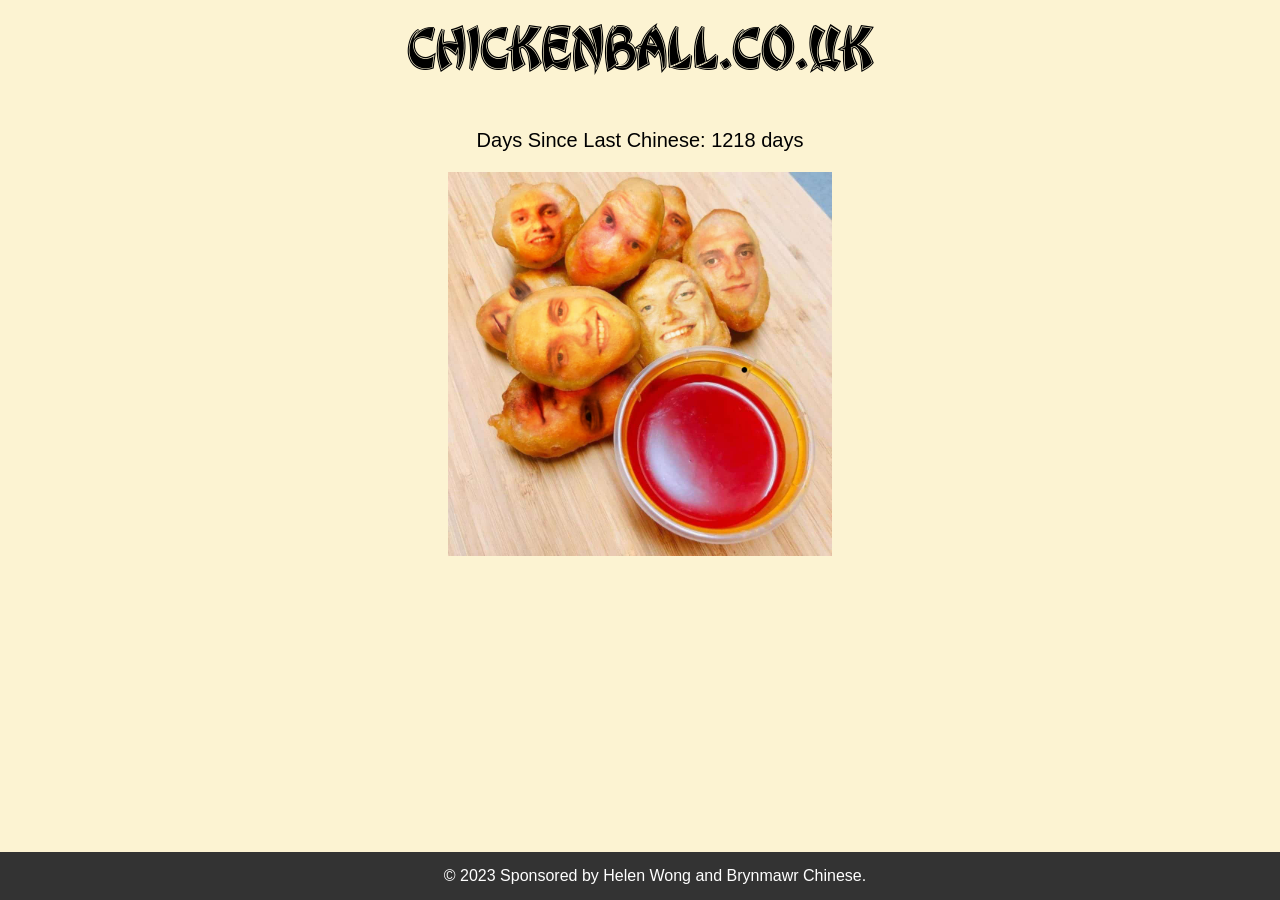
==== index.html @ 242d07c4 "Added chinese font" ====
<!DOCTYPE html>
<html lang="en">
<head>
<meta charset="UTF-8">
<meta name="viewport" content="width=device-width, initial-scale=1.0">
<title>Kalum's Chinese Tracker</title>
<link rel="shortcut icon" href="images/favicon.ico" type="image/x-icon"/>
<link rel="stylesheet" href="style.css">
<link rel="preload" href="assets/ChineseDragon-Regular.woff2" as="font" type="font/woff2" crossorigin>
</head>
<body>
  <div class="content">
    <h1>ChickenBall.co.uk</h1>
    <div id="counter">Days Since Last Chinese: <span id="daysSince"></span></div>
    <img id="main-image" src="images/kalum.png" alt="Main Image">
  </div>
  <div class="footer">
    &copy; 2023 Sponsored by Helen Wong and Brynmawr Chinese.
  </div>
  <script src="app.js"></script>
</body>
</html>
---- style.css ----
@font-face {
  font-family: 'Chinese Dragon';
  src: url('assets/ChineseDragon-Regular.woff2') format('woff2'),
      url('assets/ChineseDragon-Regular.woff') format('woff');
  font-weight: normal;
  font-style: normal;
  font-display: swap;
}

html, body {
  height: 100%;
  margin: 0;
  padding: 0;
}

body {
  font-family: Arial, sans-serif;
  background-color: #fcf3d2;
}

.content {
  flex: 1;
  display: flex;
  flex-direction: column;
  align-items: center;
}

h1 {
  font-family: 'Chinese Dragon';
  font-weight: normal;
  font-size: 69px;
  margin: 20px;
}

#main-image {
  width: 30%;
  height: auto;
}

#counter {
  font-size: 20px;
  margin: 20px;
}

.footer {
  background-color: #333;
  text-align: center;
  color: white;
  padding: 15px;
  position: fixed;
  bottom: 0;
  width: 100%;
}
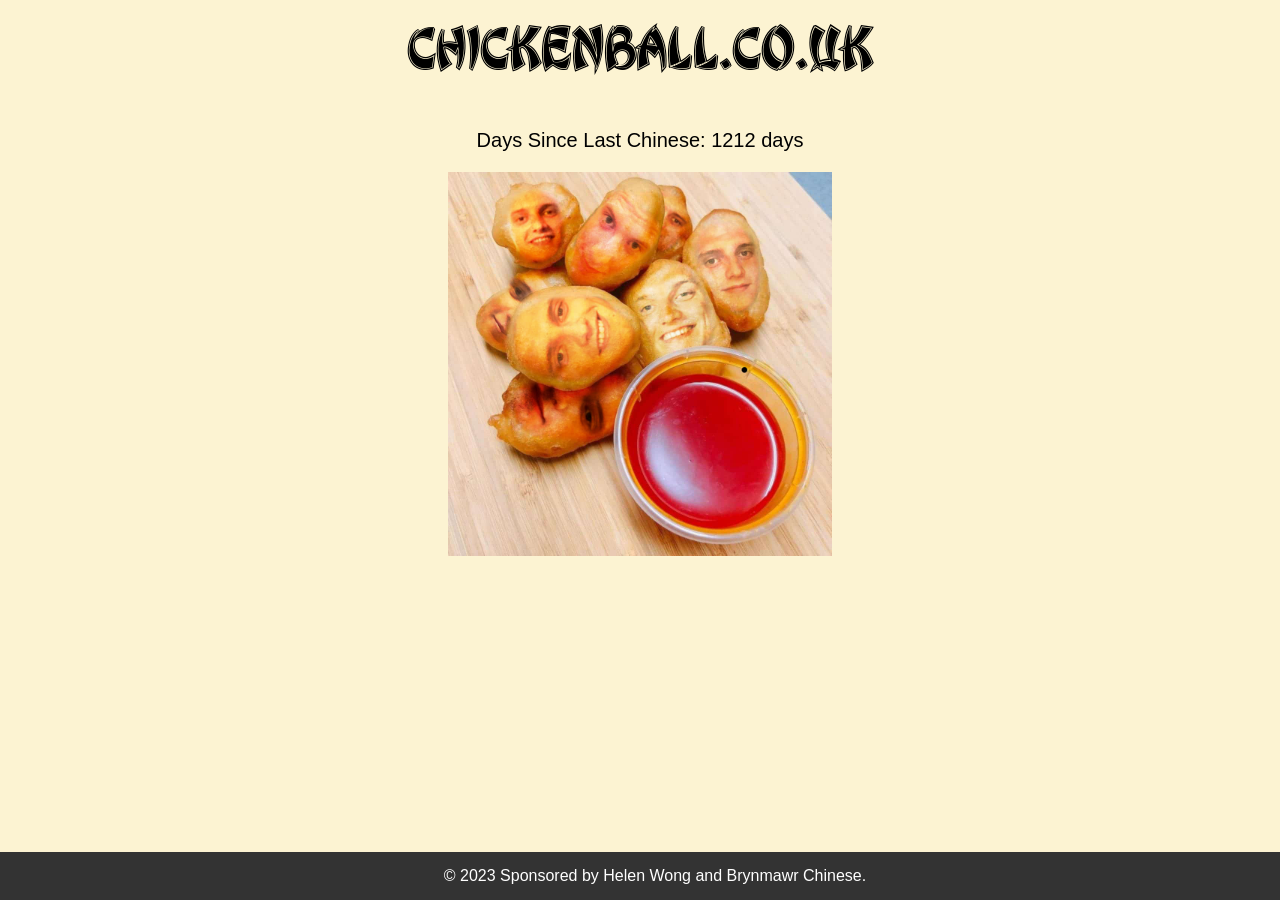
==== commit 616c937d: "Added raining chickenball effect" ====
--- a/index.html
+++ b/index.html
@@ -9,7 +9,7 @@
 <link rel="preload" href="assets/ChineseDragon-Regular.woff2" as="font" type="font/woff2" crossorigin>
 </head>
 <body>
-  <div class="content">
+  <div id="content" class="content">
     <h1>ChickenBall.co.uk</h1>
     <div id="counter">Days Since Last Chinese: <span id="daysSince"></span></div>
     <img id="main-image" src="images/kalum.png" alt="Main Image">
--- a/style.css
+++ b/style.css
@@ -11,6 +11,7 @@
   height: 100%;
   margin: 0;
   padding: 0;
+  overflow: hidden;
 }
 
 body {
@@ -23,6 +24,7 @@
   display: flex;
   flex-direction: column;
   align-items: center;
+  
 }
 
 h1 {
@@ -50,4 +52,21 @@
   position: fixed;
   bottom: 0;
   width: 100%;
+}
+
+
+/* Raining Chickenball Effect */
+.chickenball {
+  position: absolute;
+  width: 25px; /* Adjust as needed */
+  height: 20px; /* Adjust as needed */
+  background-image: url('images/chickenball.png');
+  background-size: cover;
+  animation: fall linear infinite;
+}
+
+@keyframes fall {
+  to {
+      transform: translateY(100vh);
+  }
 }
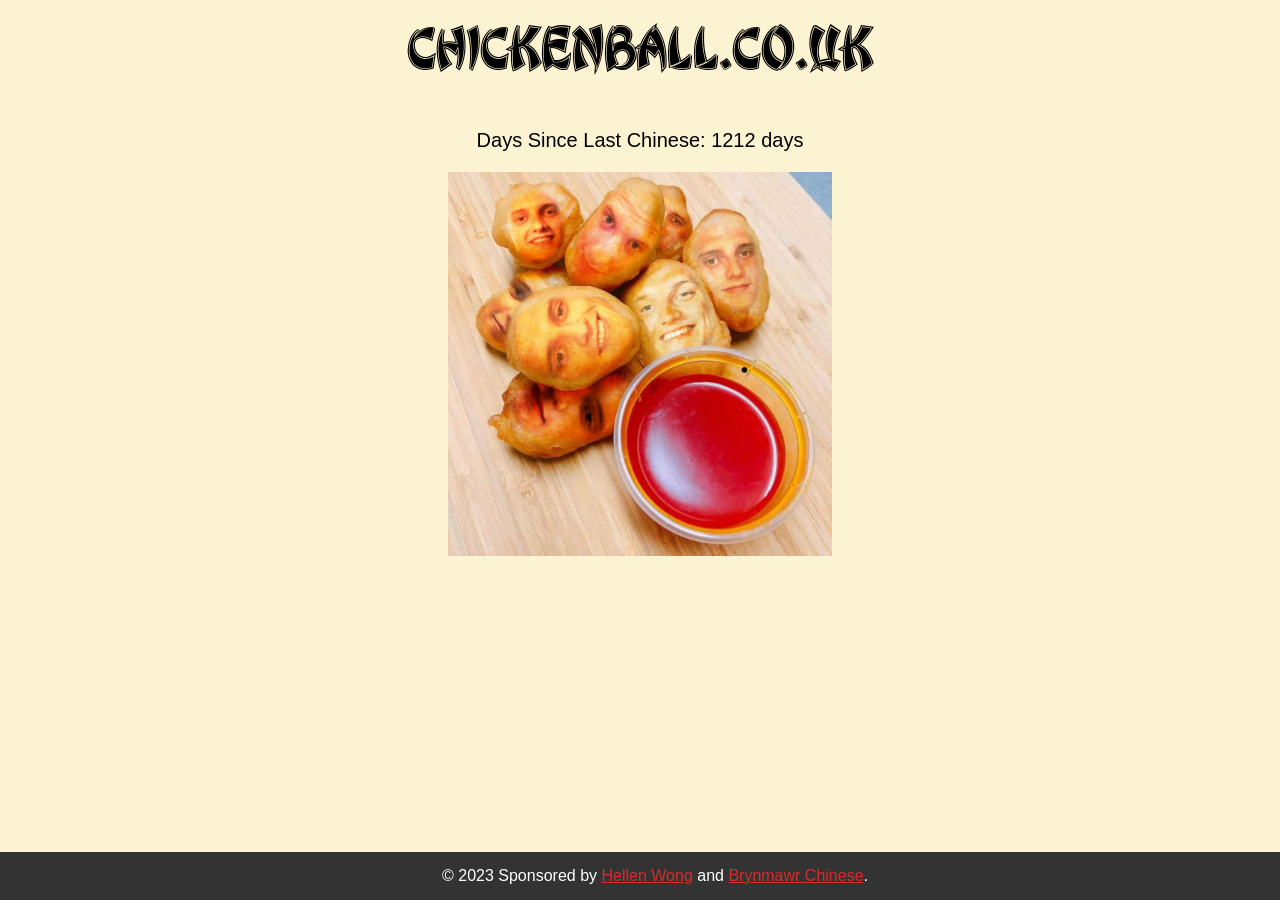
==== commit 3db0015f: "Hyperlinked footer links" ====
--- a/index.html
+++ b/index.html
@@ -15,7 +15,7 @@
     <img id="main-image" src="images/kalum.png" alt="Main Image">
   </div>
   <div class="footer">
-    &copy; 2023 Sponsored by Helen Wong and Brynmawr Chinese.
+    &copy; 2023 Sponsored by <a href="https://www.g2g.com/HellenWong">Hellen Wong</a> and <a href="https://brynmawrchinese.co.uk/">Brynmawr Chinese</a>.
   </div>
   <script src="app.js"></script>
 </body>
--- a/style.css
+++ b/style.css
@@ -32,6 +32,10 @@
   font-weight: normal;
   font-size: 69px;
   margin: 20px;
+}
+
+a {
+  color: rgb(215, 44, 44);
 }
 
 #main-image {
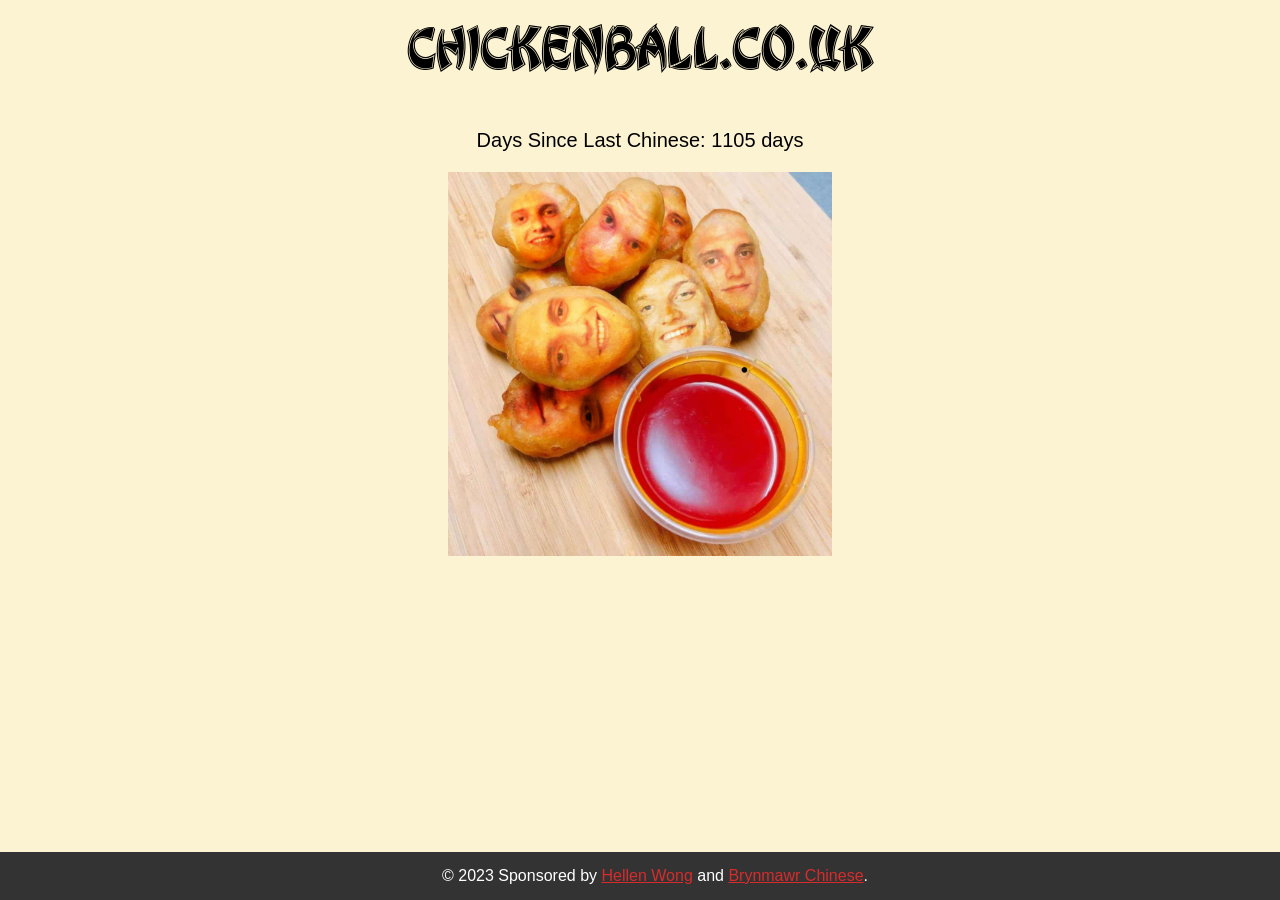
==== commit 92a3e845: "Ordered" ====
--- a/index.html
+++ b/index.html
@@ -1,22 +1,27 @@
-<!DOCTYPE html>
-<html lang="en">
-<head>
-<meta charset="UTF-8">
-<meta name="viewport" content="width=device-width, initial-scale=1.0">
-<title>Kalum's Chinese Tracker</title>
-<link rel="shortcut icon" href="images/favicon.ico" type="image/x-icon"/>
-<link rel="stylesheet" href="style.css">
-<link rel="preload" href="assets/ChineseDragon-Regular.woff2" as="font" type="font/woff2" crossorigin>
-</head>
-<body>
-  <div id="content" class="content">
-    <h1>ChickenBall.co.uk</h1>
-    <div id="counter">Days Since Last Chinese: <span id="daysSince"></span></div>
-    <img id="main-image" src="images/kalum.png" alt="Main Image">
-  </div>
-  <div class="footer">
-    &copy; 2023 Sponsored by <a href="https://www.g2g.com/HellenWong">Hellen Wong</a> and <a href="https://brynmawrchinese.co.uk/">Brynmawr Chinese</a>.
-  </div>
-  <script src="app.js"></script>
-</body>
+<!DOCTYPE html>
+<html lang="en">
+<head>
+<meta charset="UTF-8">
+<meta name="viewport" content="width=device-width, initial-scale=1.0">
+<title>Kalum's Chinese Tracker</title>
+<link rel="shortcut icon" href="images/favicon.ico" type="image/x-icon"/>
+<link rel="stylesheet" href="style.css">
+<link rel="preload" href="assets/ChineseDragon-Regular.woff2" as="font" type="font/woff2" crossorigin>
+<meta property="og:type" content="article" />
+<meta property="og:title" content="Kalum's Chinese Tracker" />
+<meta property="og:description" content="Shoutout to Hellen Wong and the gang." />
+<meta property="og:url" content="http://chickenball.co.uk" />
+<meta property="og:image" content="http://chickenball.co.uk/images/kalum.png" />
+</head>
+<body>
+  <div id="content" class="content">
+    <h1>ChickenBall.co.uk</h1>
+    <div id="counter">Days Since Last Chinese: <span id="daysSince"></span></div>
+    <img id="main-image" src="images/kalum.png" alt="Main Image">
+  </div>
+  <div class="footer">
+    &copy; 2023 Sponsored by <a href="https://www.g2g.com/HellenWong">Hellen Wong</a> and <a href="https://brynmawrchinese.co.uk/">Brynmawr Chinese</a>.
+  </div>
+  <script src="app.js"></script>
+</body>
 </html>
--- a/style.css
+++ b/style.css
@@ -1,76 +1,76 @@
-@font-face {
-  font-family: 'Chinese Dragon';
-  src: url('assets/ChineseDragon-Regular.woff2') format('woff2'),
-      url('assets/ChineseDragon-Regular.woff') format('woff');
-  font-weight: normal;
-  font-style: normal;
-  font-display: swap;
-}
-
-html, body {
-  height: 100%;
-  margin: 0;
-  padding: 0;
-  overflow: hidden;
-}
-
-body {
-  font-family: Arial, sans-serif;
-  background-color: #fcf3d2;
-}
-
-.content {
-  flex: 1;
-  display: flex;
-  flex-direction: column;
-  align-items: center;
-  
-}
-
-h1 {
-  font-family: 'Chinese Dragon';
-  font-weight: normal;
-  font-size: 69px;
-  margin: 20px;
-}
-
-a {
-  color: rgb(215, 44, 44);
-}
-
-#main-image {
-  width: 30%;
-  height: auto;
-}
-
-#counter {
-  font-size: 20px;
-  margin: 20px;
-}
-
-.footer {
-  background-color: #333;
-  text-align: center;
-  color: white;
-  padding: 15px;
-  position: fixed;
-  bottom: 0;
-  width: 100%;
-}
-
-
-/* Raining Chickenball Effect */
-.chickenball {
-  position: absolute;
-  width: 25px; /* Adjust as needed */
-  height: 20px; /* Adjust as needed */
-  background-image: url('images/chickenball.png');
-  background-size: cover;
-  animation: fall linear infinite;
-}
-
-@keyframes fall {
-  to {
-      transform: translateY(100vh);
-  }
+@font-face {
+  font-family: 'Chinese Dragon';
+  src: url('assets/ChineseDragon-Regular.woff2') format('woff2'),
+      url('assets/ChineseDragon-Regular.woff') format('woff');
+  font-weight: normal;
+  font-style: normal;
+  font-display: swap;
+}
+
+html, body {
+  height: 100%;
+  margin: 0;
+  padding: 0;
+  overflow: hidden;
+}
+
+body {
+  font-family: Arial, sans-serif;
+  background-color: #fcf3d2;
+}
+
+.content {
+  flex: 1;
+  display: flex;
+  flex-direction: column;
+  align-items: center;
+  
+}
+
+h1 {
+  font-family: 'Chinese Dragon';
+  font-weight: normal;
+  font-size: 69px;
+  margin: 20px;
+}
+
+a {
+  color: rgb(215, 44, 44);
+}
+
+#main-image {
+  width: 30%;
+  height: auto;
+}
+
+#counter {
+  font-size: 20px;
+  margin: 20px;
+}
+
+.footer {
+  background-color: #333;
+  text-align: center;
+  color: white;
+  padding: 15px;
+  position: fixed;
+  bottom: 0;
+  width: 100%;
+}
+
+
+/* Raining Chickenball Effect */
+.chickenball {
+  position: absolute;
+  width: 25px; /* Adjust as needed */
+  height: 20px; /* Adjust as needed */
+  background-image: url('images/chickenball.png');
+  background-size: cover;
+  animation: fall linear infinite;
+}
+
+@keyframes fall {
+  to {
+      transform: translateY(100vh);
+  }
 }
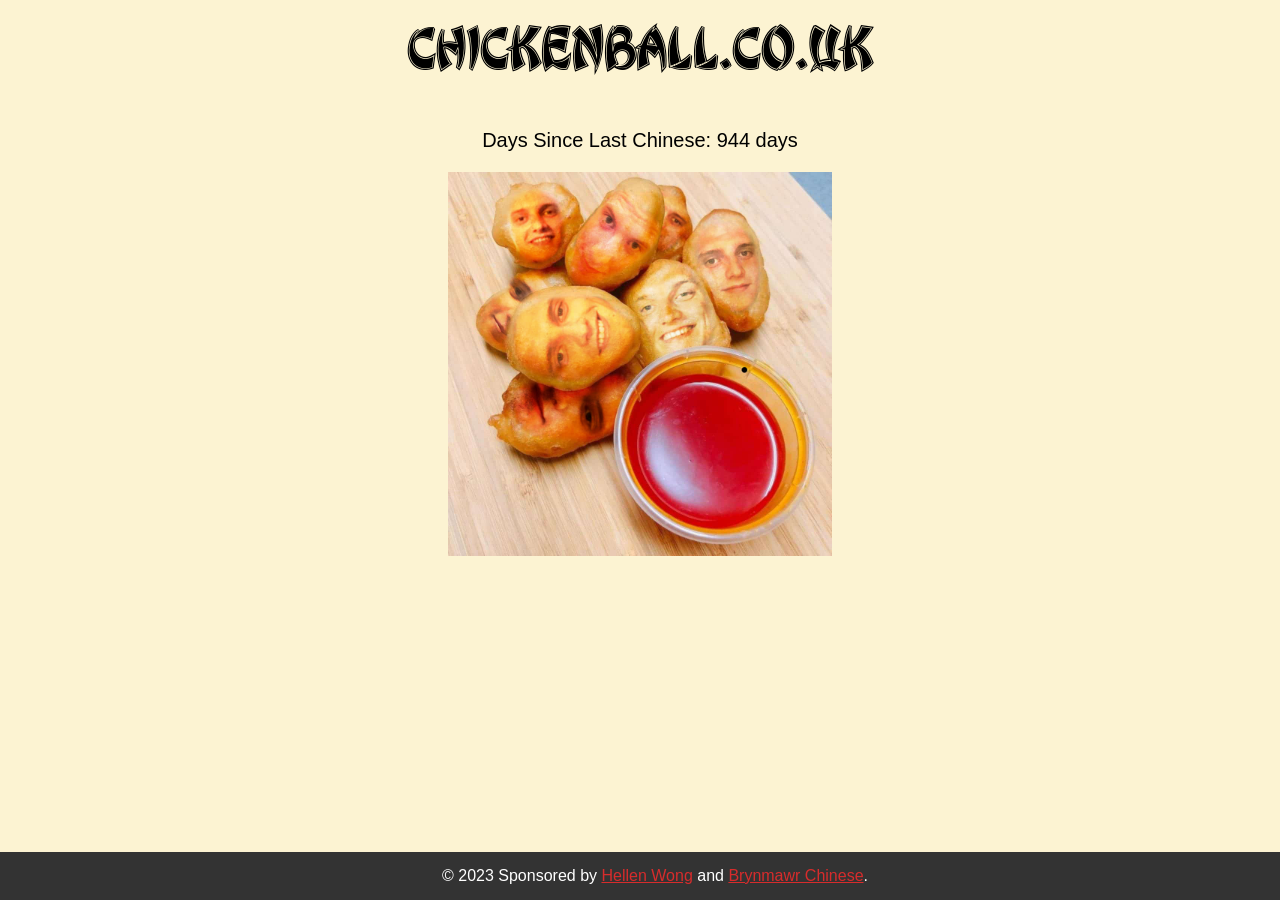
==== commit 15cc343c: "added jumpscare" ====
--- a/index.html
+++ b/index.html
@@ -1,27 +1,33 @@
 <!DOCTYPE html>
 <html lang="en">
+
 <head>
-<meta charset="UTF-8">
-<meta name="viewport" content="width=device-width, initial-scale=1.0">
-<title>Kalum's Chinese Tracker</title>
-<link rel="shortcut icon" href="images/favicon.ico" type="image/x-icon"/>
-<link rel="stylesheet" href="style.css">
-<link rel="preload" href="assets/ChineseDragon-Regular.woff2" as="font" type="font/woff2" crossorigin>
-<meta property="og:type" content="article" />
-<meta property="og:title" content="Kalum's Chinese Tracker" />
-<meta property="og:description" content="Shoutout to Hellen Wong and the gang." />
-<meta property="og:url" content="http://chickenball.co.uk" />
-<meta property="og:image" content="http://chickenball.co.uk/images/kalum.png" />
+  <meta charset="UTF-8">
+  <meta name="viewport" content="width=device-width, initial-scale=1.0">
+  <title>Kalum's Chinese Tracker</title>
+  <link rel="shortcut icon" href="images/favicon.ico" type="image/x-icon" />
+  <link rel="stylesheet" href="style.css">
+  <link rel="preload" href="assets/ChineseDragon-Regular.woff2" as="font" type="font/woff2" crossorigin>
+  <meta property="og:type" content="article" />
+  <meta property="og:title" content="Kalum's Chinese Tracker" />
+  <meta property="og:description" content="Shoutout to Hellen Wong and the gang." />
+  <meta property="og:url" content="http://chickenball.co.uk" />
+  <meta property="og:image" content="http://chickenball.co.uk/images/kalum.png" />
 </head>
+
 <body>
   <div id="content" class="content">
-    <h1>ChickenBall.co.uk</h1>
+    <h1 id="title">ChickenBall.co.uk</h1>
     <div id="counter">Days Since Last Chinese: <span id="daysSince"></span></div>
     <img id="main-image" src="images/kalum.png" alt="Main Image">
+    <img id="scare-image" src="images/scare.png">
   </div>
+  <input id="hidden-input">
   <div class="footer">
-    &copy; 2023 Sponsored by <a href="https://www.g2g.com/HellenWong">Hellen Wong</a> and <a href="https://brynmawrchinese.co.uk/">Brynmawr Chinese</a>.
+    &copy; 2023 Sponsored by <a href="https://www.g2g.com/HellenWong">Hellen Wong</a> and <a
+      href="https://brynmawrchinese.co.uk/">Brynmawr Chinese</a>.
   </div>
   <script src="app.js"></script>
 </body>
+
 </html>
--- a/style.css
+++ b/style.css
@@ -1,13 +1,14 @@
 @font-face {
   font-family: 'Chinese Dragon';
   src: url('assets/ChineseDragon-Regular.woff2') format('woff2'),
-      url('assets/ChineseDragon-Regular.woff') format('woff');
+    url('assets/ChineseDragon-Regular.woff') format('woff');
   font-weight: normal;
   font-style: normal;
   font-display: swap;
 }
 
-html, body {
+html,
+body {
   height: 100%;
   margin: 0;
   padding: 0;
@@ -24,7 +25,6 @@
   display: flex;
   flex-direction: column;
   align-items: center;
-  
 }
 
 h1 {
@@ -43,9 +43,22 @@
   height: auto;
 }
 
+#scare-image {
+  display: none
+}
+
 #counter {
   font-size: 20px;
   margin: 20px;
+}
+
+#hidden-input {
+  position: fixed;
+  bottom: 0;
+  left: 0;
+  width: 1px;
+  height: 1px;
+  opacity: 0;
 }
 
 .footer {
@@ -62,8 +75,10 @@
 /* Raining Chickenball Effect */
 .chickenball {
   position: absolute;
-  width: 25px; /* Adjust as needed */
-  height: 20px; /* Adjust as needed */
+  width: 25px;
+  /* Adjust as needed */
+  height: 20px;
+  /* Adjust as needed */
   background-image: url('images/chickenball.png');
   background-size: cover;
   animation: fall linear infinite;
@@ -71,6 +86,6 @@
 
 @keyframes fall {
   to {
-      transform: translateY(100vh);
+    transform: translateY(100vh);
   }
 }
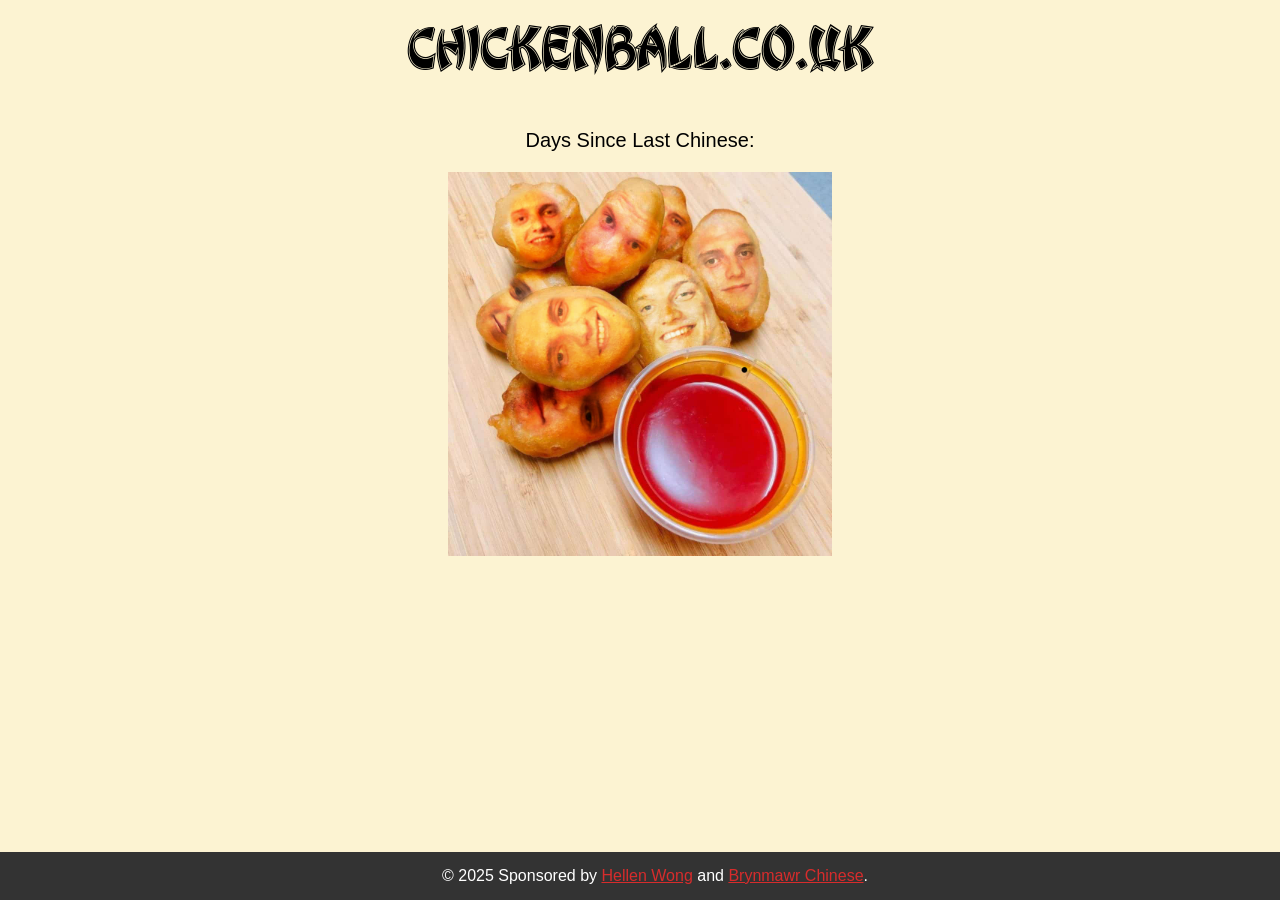
==== commit 4ac273d0: "Merge branch 'main' of https://github.com/BenB33/chicken-ball" ====
--- a/index.html
+++ b/index.html
@@ -24,7 +24,7 @@
   </div>
   <input id="hidden-input">
   <div class="footer">
-    &copy; 2023 Sponsored by <a href="https://www.g2g.com/HellenWong">Hellen Wong</a> and <a
+    &copy; 2025 Sponsored by <a href="https://www.g2g.com/HellenWong">Hellen Wong</a> and <a
       href="https://brynmawrchinese.co.uk/">Brynmawr Chinese</a>.
   </div>
   <script src="app.js"></script>
